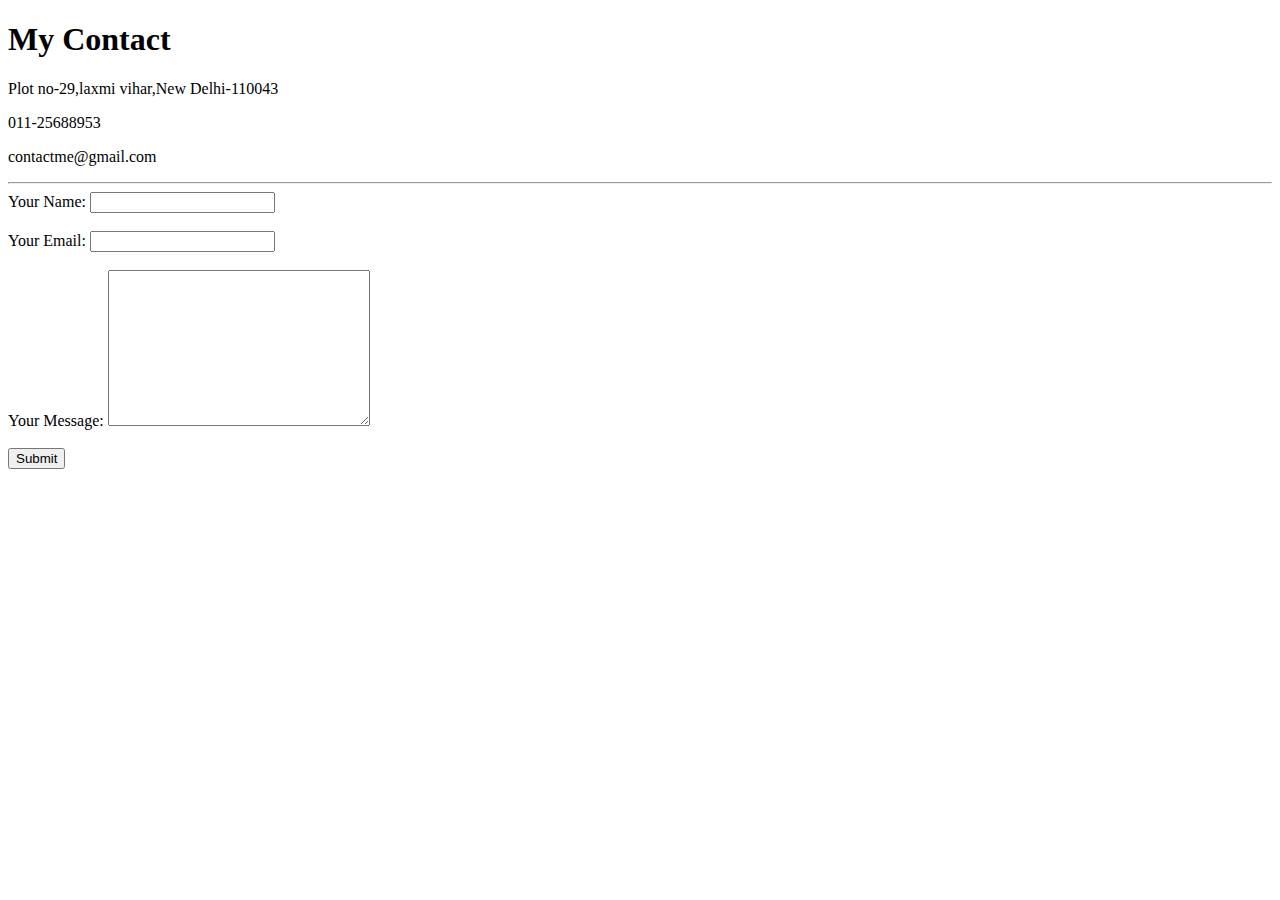
==== contact-me.html @ 2d29b879 "adding initial project files" ====
<!DOCTYPE html>
<html lang="en">
  <head>
    <meta charset="UTF-8" />
    <meta http-equiv="X-UA-Compatible" content="IE=edge" />
    <meta name="viewport" content="width=device-width, initial-scale=1.0" />
    <title>Contact Me</title>
  </head>
  <body>
    <h1>My Contact</h1>
    <p>Plot no-29,laxmi vihar,New Delhi-110043</p>
    <p>011-25688953</p>
    <p>contactme@gmail.com</p>
    <hr />

    <form
      action="mailto:ssnc.satendra@gmail.com"
      method="POST"
      enctype="text/plain"
    >
      <label for="name">Your Name:</label>
      <input type="text" id="name" name="name" /><br /><br />
      <label for="email">Your Email:</label>
      <input type="email" name="email" id="email" /><br /><br />
      <label for="message">Your Message:</label>
      <textarea name="message" id="message" cols="30" rows="10"></textarea
      ><br /><br />
      <input type="submit" value="Submit" />
    </form>
  </body>
</html>
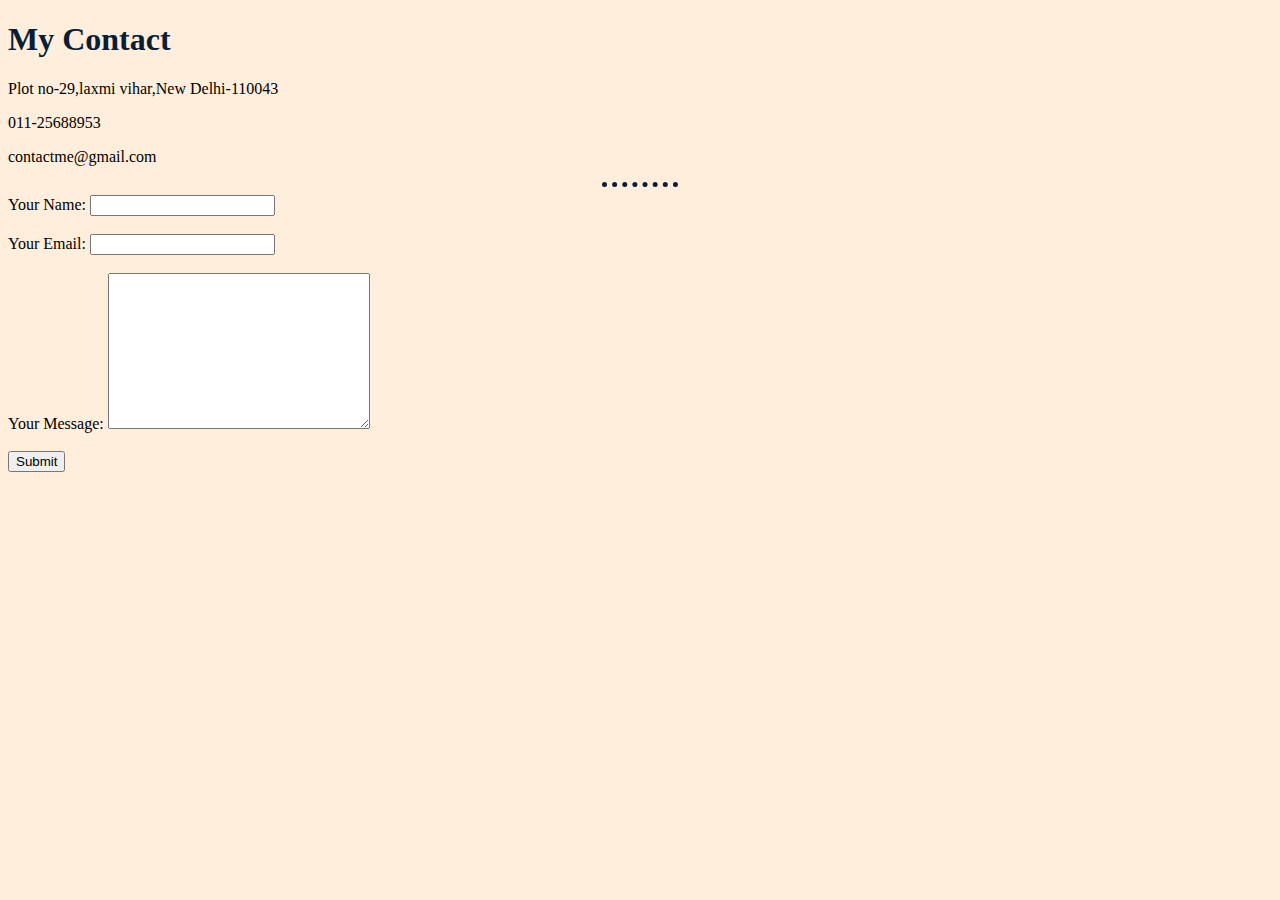
==== commit 79fdfbf8: "adding link to styles.css file" ====
--- a/contact-me.html
+++ b/contact-me.html
@@ -4,6 +4,7 @@
     <meta charset="UTF-8" />
     <meta http-equiv="X-UA-Compatible" content="IE=edge" />
     <meta name="viewport" content="width=device-width, initial-scale=1.0" />
+    <link rel="stylesheet" href="css/styles.css" />
     <title>Contact Me</title>
   </head>
   <body>
--- a/css/styles.css
+++ b/css/styles.css
@@ -0,0 +1,14 @@
+body {
+  background-color: #ffeedb;
+}
+
+hr {
+  border: none;
+  border-top: 5px dotted #0a1d37;
+  width: 6%;
+}
+
+h1,
+h3 {
+  color: #0a1d37;
+}
